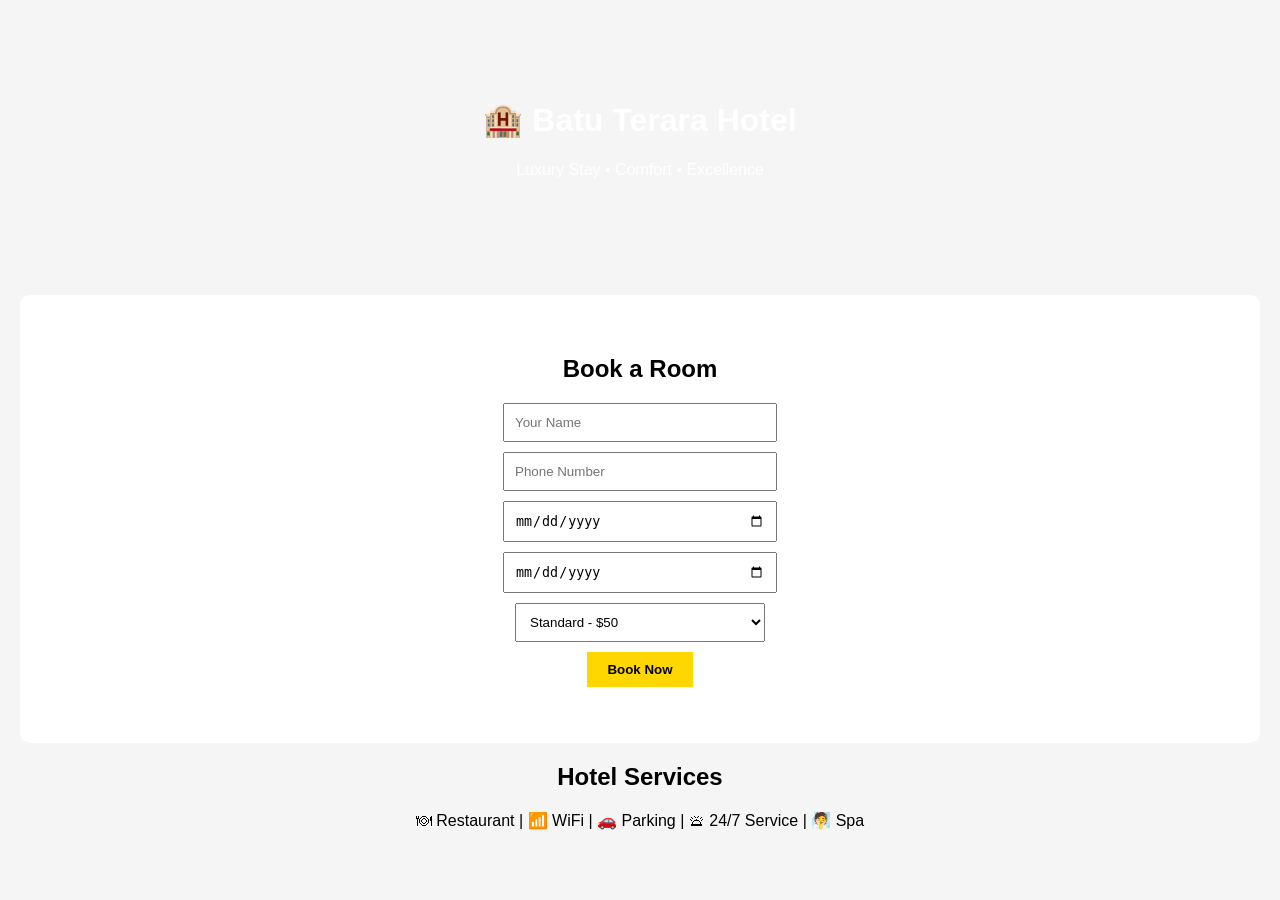
==== index.html @ 11d75313 "Create index.html" ====
<!DOCTYPE html>
<html>
<head>
  <title>Batu Terara Hotel</title>
  <link rel="stylesheet" href="style.css">
</head>

<body>

<header class="hero">
  <h1>🏨 Batu Terara Hotel</h1>
  <p>Luxury Stay • Comfort • Excellence</p>
</header>

<section class="booking">
  <h2>Book a Room</h2>

  <input id="name" placeholder="Your Name">
  <input id="phone" placeholder="Phone Number">

  <input type="date" id="checkin">
  <input type="date" id="checkout">

  <select id="room">
    <option>Standard - $50</option>
    <option>Deluxe - $80</option>
    <option>VIP Suite - $150</option>
  </select>

  <button onclick="bookRoom()">Book Now</button>

  <p id="msg"></p>
</section>

<section class="info">
  <h2>Hotel Services</h2>
  <p>🍽 Restaurant | 📶 WiFi | 🚗 Parking | 🛎 24/7 Service | 🧖 Spa</p>
</section>

<script src="app.js"></script>
</body>
  </html>
---- style.css ----
body {
  margin: 0;
  font-family: Arial;
  background: #f5f5f5;
  text-align: center;
}

.hero {
  background: url("https://images.unsplash.com/photo-1542314831-068cd1dbfeeb");
  background-size: cover;
  color: white;
  padding: 80px;
}

.booking {
  padding: 40px;
  background: white;
  margin: 20px;
  border-radius: 10px;
}

input, select {
  display: block;
  margin: 10px auto;
  padding: 10px;
  width: 250px;
}

button {
  padding: 10px 20px;
  background: gold;
  border: none;
  cursor: pointer;
  font-weight: bold;
}
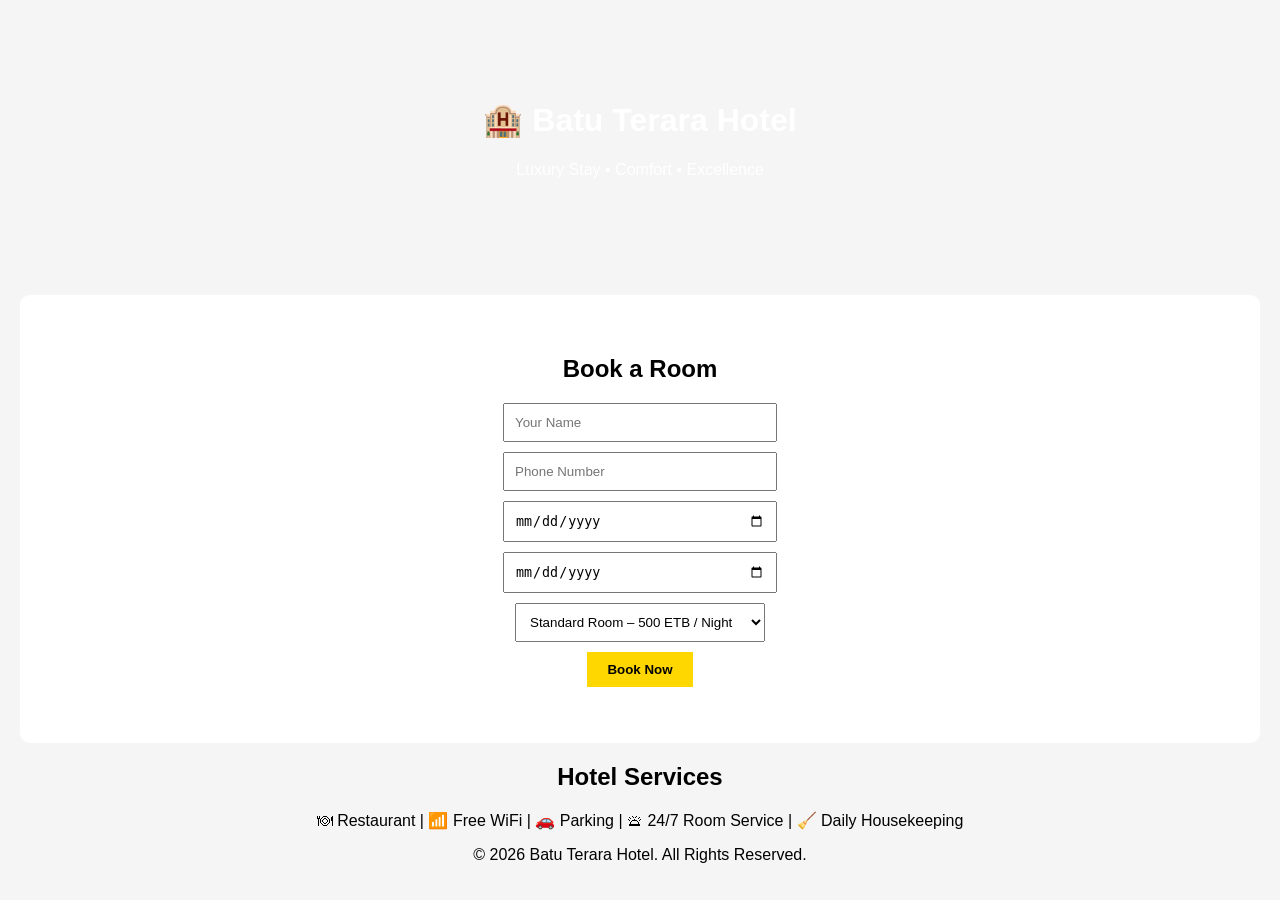
==== commit af78c113: "Create index.html" ====
--- a/index.html
+++ b/index.html
@@ -22,9 +22,8 @@
   <input type="date" id="checkout">
 
   <select id="room">
-    <option>Standard - $50</option>
-    <option>Deluxe - $80</option>
-    <option>VIP Suite - $150</option>
+    <option>Standard Room – 500 ETB / Night</option>
+    <option>Deluxe Room – 700 ETB / Night</option>
   </select>
 
   <button onclick="bookRoom()">Book Now</button>
@@ -34,9 +33,14 @@
 
 <section class="info">
   <h2>Hotel Services</h2>
-  <p>🍽 Restaurant | 📶 WiFi | 🚗 Parking | 🛎 24/7 Service | 🧖 Spa</p>
+  <p>🍽 Restaurant | 📶 Free WiFi | 🚗 Parking | 🛎 24/7 Room Service | 🧹 Daily Housekeeping</p>
 </section>
 
+<footer>
+  <p>© 2026 Batu Terara Hotel. All Rights Reserved.</p>
+</footer>
+
 <script src="app.js"></script>
+
 </body>
-  </html>
+</html>
